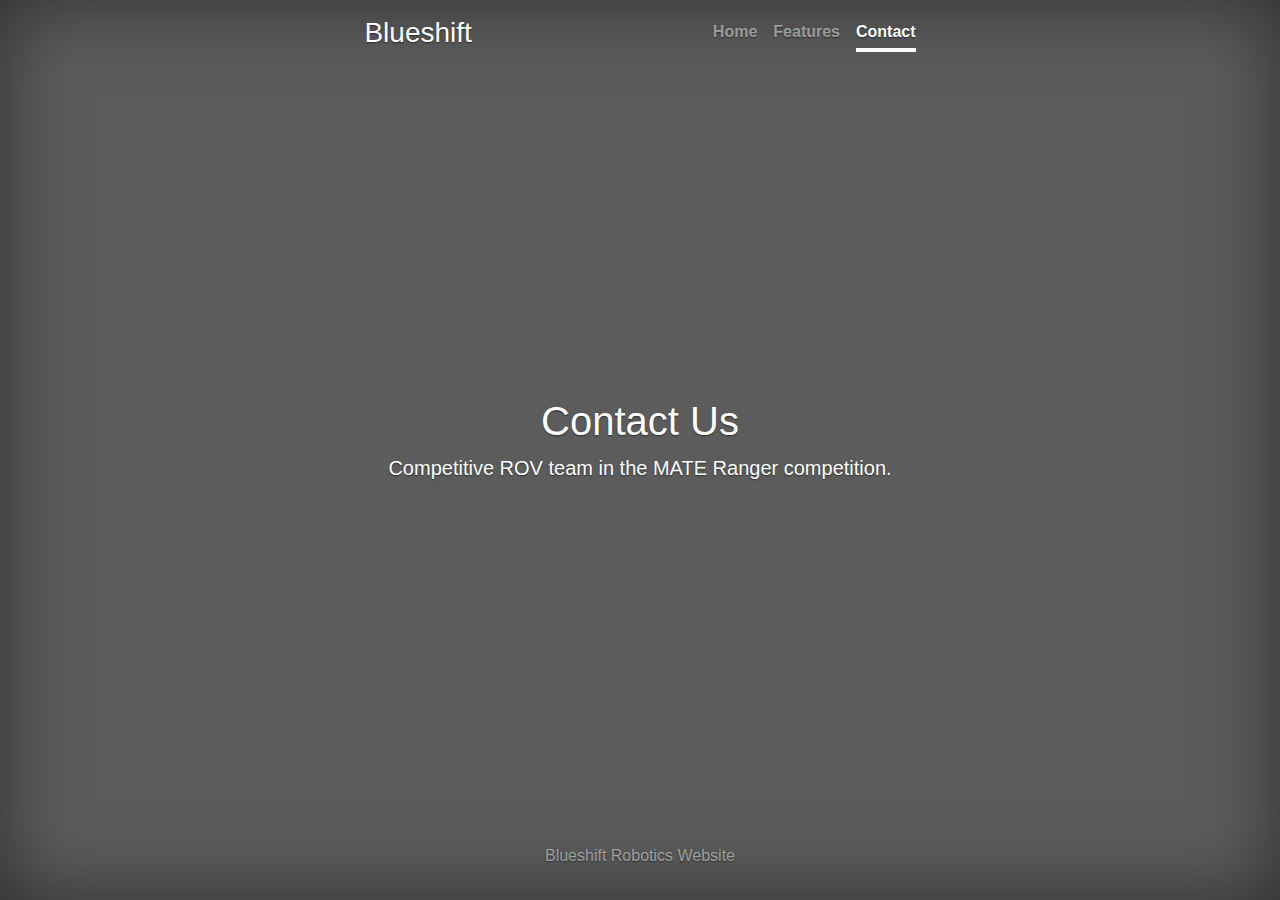
==== contact.html @ 1c248ed4 "hello" ====
<!doctype html>
<html lang="en">

<head>
  <meta charset="utf-8">
  <meta name="viewport" content="width=device-width, initial-scale=1, shrink-to-fit=no">
  <meta name="description" content="">
  <meta name="author" content="">

  <title>Blueshift Robotics</title>

  <!-- Bootstrap core CSS -->
  <link href="static/css/bootstrap.min.css" rel="stylesheet">

  <!-- Custom styles for this template -->
  <link href="static/css/cover.css" rel="stylesheet">
</head>

<body class="text-center">
  <div class="cover-container d-flex h-100 p-3 mx-auto flex-column">
    <video id="bg-video" loop autoplay>
      <source src="static/media/bg_video.mp4" type="video/mp4">
    </video>

    <header class="masthead mb-auto">
      <div class="inner">
        <h3 class="masthead-brand">Blueshift</h3>
        <nav class="nav nav-masthead justify-content-center">
          <a class="nav-link" href="home.html">Home</a>
          <a class="nav-link" href="feature.html">Features</a>
          <a class="nav-link active" href="contact.html">Contact</a>
        </nav>
      </div>
    </header>

    <main role="main" class="inner cover">
        <h1 class="cover-heading">Contact Us</h1>
      <p class="lead">Competitive ROV team in the MATE Ranger competition.</p>
    </main>

    <footer class="mastfoot mt-auto">
      <div class="inner">
        <p>Blueshift Robotics Website</p>
      </div>
    </footer>
  </div>


  <!-- Bootstrap core JavaScript
    ================================================== -->
  <!-- Placed at the end of the document so the pages load faster -->
  <script src="https://code.jquery.com/jquery-3.2.1.slim.min.js"
    integrity="sha384-KJ3o2DKtIkvYIK3UENzmM7KCkRr/rE9/Qpg6aAZGJwFDMVNA/GpGFF93hXpG5KkN"
    crossorigin="anonymous"></script>
  <script>window.jQuery || document.write('<script src="/static/js/jquery-slim.min.js"><\/script>')</script>
  <script src="static/js/popper.min.js"></script>
  <script src="static/js/bootstrap.min.js"></script>
</body>

</html>
---- static/css/cover.css ----
/*
 * Globals
 */

/* Links */
a,
a:focus,
a:hover {
  color: #fff;
}

/* Custom default button */
.btn-secondary,
.btn-secondary:hover,
.btn-secondary:focus {
  color: #333;
  text-shadow: none; /* Prevent inheritance from `body` */
  background-color: #fff;
  border: 0.05rem solid #fff;
}

/*
 * Base structure
 */

html,
body {
  margin: 0;
  height: 100%;
  overflow: hidden;
  /* background-color: #333; */
  background-color: rgba(0, 0, 0, 0.4);
}

body {
  display: -ms-flexbox;
  display: -webkit-box;
  display: flex;
  -ms-flex-pack: center;
  -webkit-box-pack: center;
  justify-content: center;
  color: #fff;
  text-shadow: 0 0.05rem 0.1rem rgba(0, 0, 0, 0.5);
  box-shadow: inset 0 0 5rem rgba(0, 0, 0, 0.5);
}

.cover-container {
  max-width: 42em;
}

#bg-video {
  position: absolute;
  top: 0;
  left: 0;
  z-index: -100;
  min-width: 100%;
  min-height: 100%;
  overflow-y: hidden;
  margin: 0;
  padding: 0;
}

/*
 * Header
 */
.masthead {
  margin-bottom: 2rem;
}

.masthead-brand {
  margin-bottom: 0;
}

.nav-masthead .nav-link {
  padding: 0.25rem 0;
  font-weight: 700;
  color: rgba(255, 255, 255, 0.5);
  background-color: transparent;
  border-bottom: 0.25rem solid transparent;
}

.nav-masthead .nav-link:hover,
.nav-masthead .nav-link:focus {
  border-bottom-color: rgba(255, 255, 255, 0.3);
}

.nav-masthead .nav-link + .nav-link {
  margin-left: 1rem;
}

.nav-masthead .active {
  color: #fff;
  border-bottom-color: #fff;
}

@media (min-width: 48em) {
  .masthead-brand {
    float: left;
  }
  .nav-masthead {
    float: right;
  }
}

/*
 * Cover
 */
.cover {
  padding: 0 1.5rem;
}
.cover .btn-lg {
  padding: 0.75rem 1.25rem;
  font-weight: 700;
}

/*
 * Footer
 */
.mastfoot {
  color: rgba(255, 255, 255, 0.5);
}
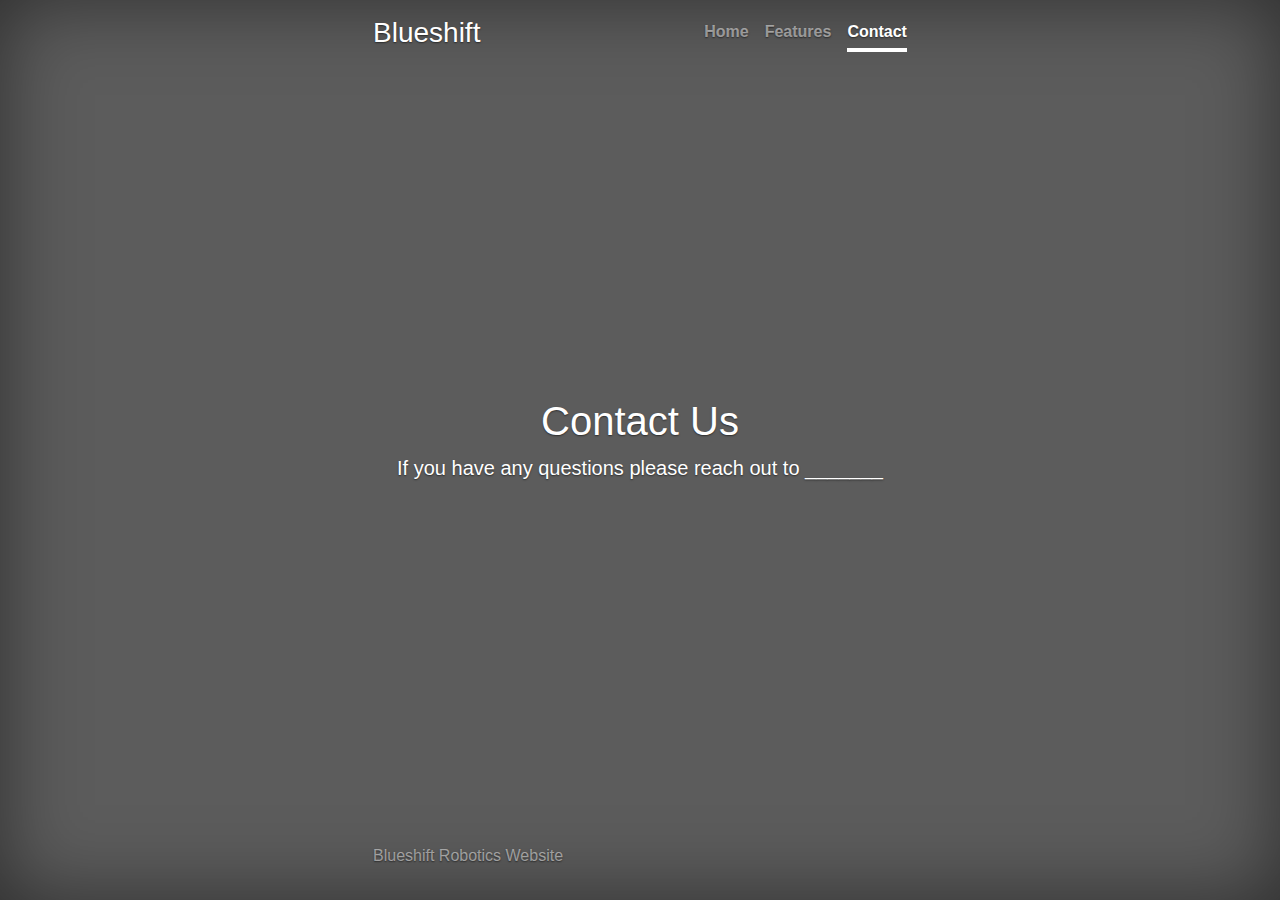
==== commit 3bf85527: "Update contact.html" ====
--- a/contact.html
+++ b/contact.html
@@ -16,13 +16,17 @@
   <link href="static/css/cover.css" rel="stylesheet">
 </head>
 
-<body class="text-center">
-  <div class="cover-container d-flex h-100 p-3 mx-auto flex-column">
-    <video id="bg-video" loop autoplay>
-      <source src="static/media/bg_video.mp4" type="video/mp4">
-    </video>
 
+<div class="cover-container d-flex h-100 p-3 mx-auto flex-column">
+ <video id="bg-video" loop autoplay>
+    <source src="static/media/bg_video.mp4" type="video/mp4">
+  </video>
+
+  <body>
     <header class="masthead mb-auto">
+      <STYLE type="text/css">
+        H3.masthead-brand {text-align: left}
+      </STYLE>
       <div class="inner">
         <h3 class="masthead-brand">Blueshift</h3>
         <nav class="nav nav-masthead justify-content-center">
@@ -32,18 +36,22 @@
         </nav>
       </div>
     </header>
+  </body>
 
-    <main role="main" class="inner cover">
-        <h1 class="cover-heading">Contact Us</h1>
-      <p class="lead">Competitive ROV team in the MATE Ranger competition.</p>
-    </main>
+  <main role="main" class="inner cover">
+    <STYLE type="text/css">
+      H1.cover-heading {text-align: center}
+    </STYLE>
+    <h1 class="cover-heading">Contact Us</h1>
+    <p class="lead">If you have any questions please reach out to _______</p>
+  </main>
 
-    <footer class="mastfoot mt-auto">
-      <div class="inner">
-        <p>Blueshift Robotics Website</p>
-      </div>
-    </footer>
-  </div>
+  <footer class="mastfoot mt-auto">
+    <div class="inner">
+      <p>Blueshift Robotics Website</p>
+    </div>
+  </footer>
+</div>
 
 
   <!-- Bootstrap core JavaScript
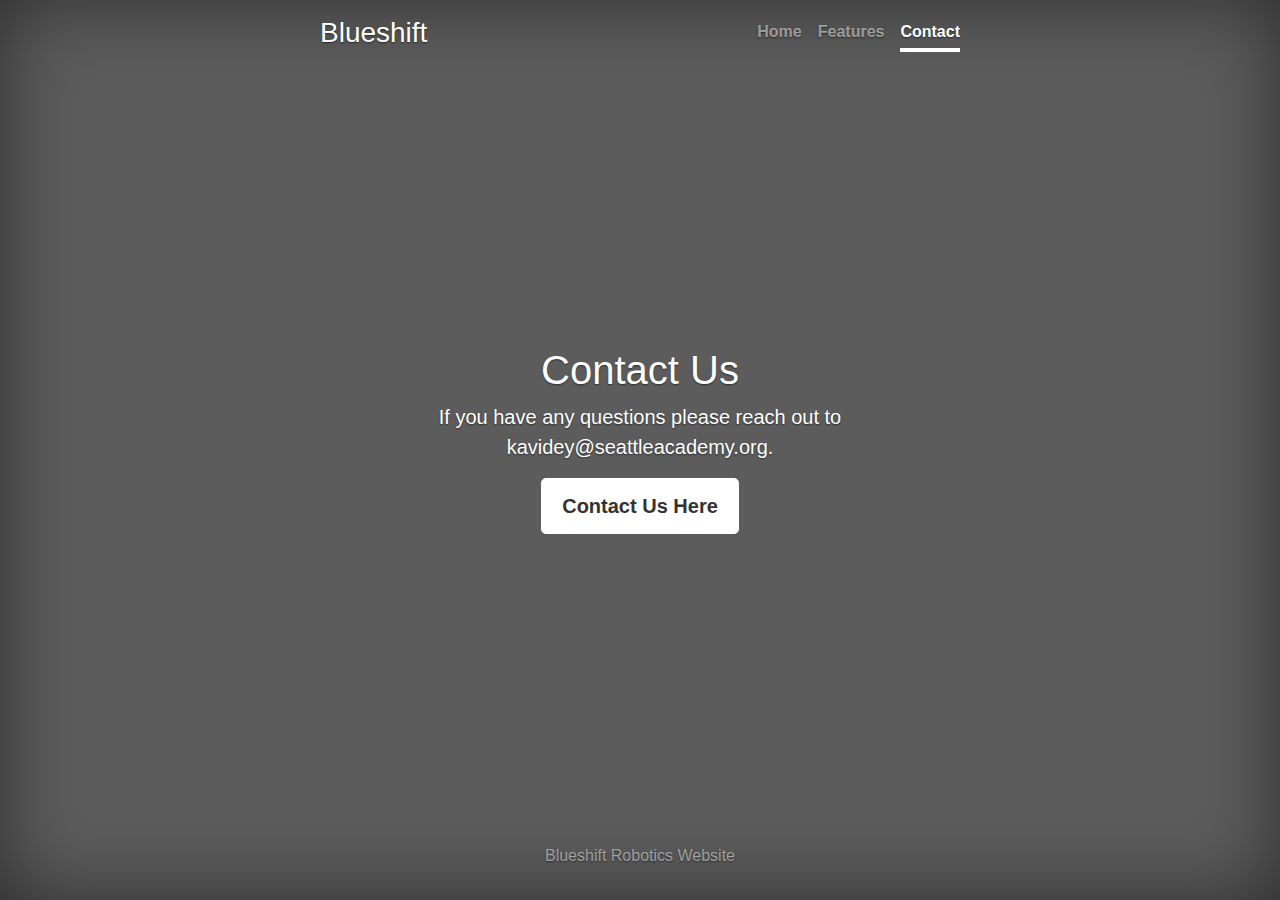
==== commit e7e4865a: "Making the buttons work" ====
--- a/contact.html
+++ b/contact.html
@@ -16,17 +16,13 @@
   <link href="static/css/cover.css" rel="stylesheet">
 </head>
 
+<body class="text-center">
+  <div class="cover-container d-flex h-100 p-3 mx-auto flex-column">
+    <video id="bg-video" loop autoplay>
+      <source src="static/media/bg_video.mp4" type="video/mp4">
+    </video>
 
-<div class="cover-container d-flex h-100 p-3 mx-auto flex-column">
- <video id="bg-video" loop autoplay>
-    <source src="static/media/bg_video.mp4" type="video/mp4">
-  </video>
-
-  <body>
     <header class="masthead mb-auto">
-      <STYLE type="text/css">
-        H3.masthead-brand {text-align: left}
-      </STYLE>
       <div class="inner">
         <h3 class="masthead-brand">Blueshift</h3>
         <nav class="nav nav-masthead justify-content-center">
@@ -36,22 +32,21 @@
         </nav>
       </div>
     </header>
-  </body>
 
-  <main role="main" class="inner cover">
-    <STYLE type="text/css">
-      H1.cover-heading {text-align: center}
-    </STYLE>
-    <h1 class="cover-heading">Contact Us</h1>
-    <p class="lead">If you have any questions please reach out to _______</p>
-  </main>
+    <main role="main" class="inner cover">
+      <h1 class="cover-heading">Contact Us</h1>
+      <p class="lead">If you have any questions please reach out to kavidey@seattleacademy.org.</p>
+      <p class="lead">
+        <a class="btn btn-lg btn-secondary" href="mailto:kavidey@seattleacademy.org">Contact Us Here</a>
+      </p>
+    </main>
 
-  <footer class="mastfoot mt-auto">
-    <div class="inner">
-      <p>Blueshift Robotics Website</p>
-    </div>
-  </footer>
-</div>
+    <footer class="mastfoot mt-auto">
+      <div class="inner">
+        <p>Blueshift Robotics Website</p>
+      </div>
+    </footer>
+  </div>
 
 
   <!-- Bootstrap core JavaScript
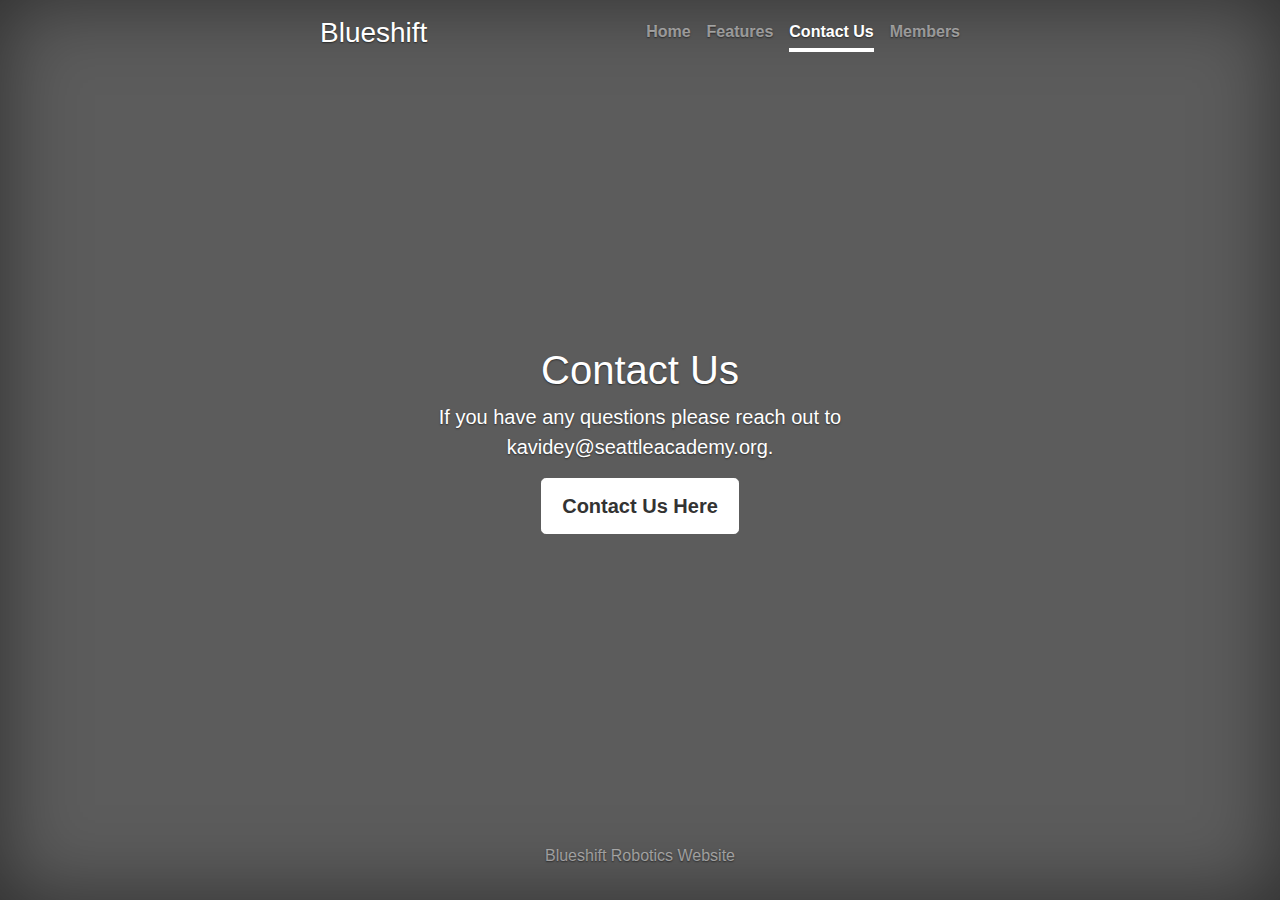
==== commit e2ab5179: "New updates" ====
--- a/contact.html
+++ b/contact.html
@@ -28,7 +28,8 @@
         <nav class="nav nav-masthead justify-content-center">
           <a class="nav-link" href="home.html">Home</a>
           <a class="nav-link" href="feature.html">Features</a>
-          <a class="nav-link active" href="contact.html">Contact</a>
+          <a class="nav-link active" href="contact.html">Contact Us</a>
+          <a class="nav-link" href="members.html">Members</a>
         </nav>
       </div>
     </header>
